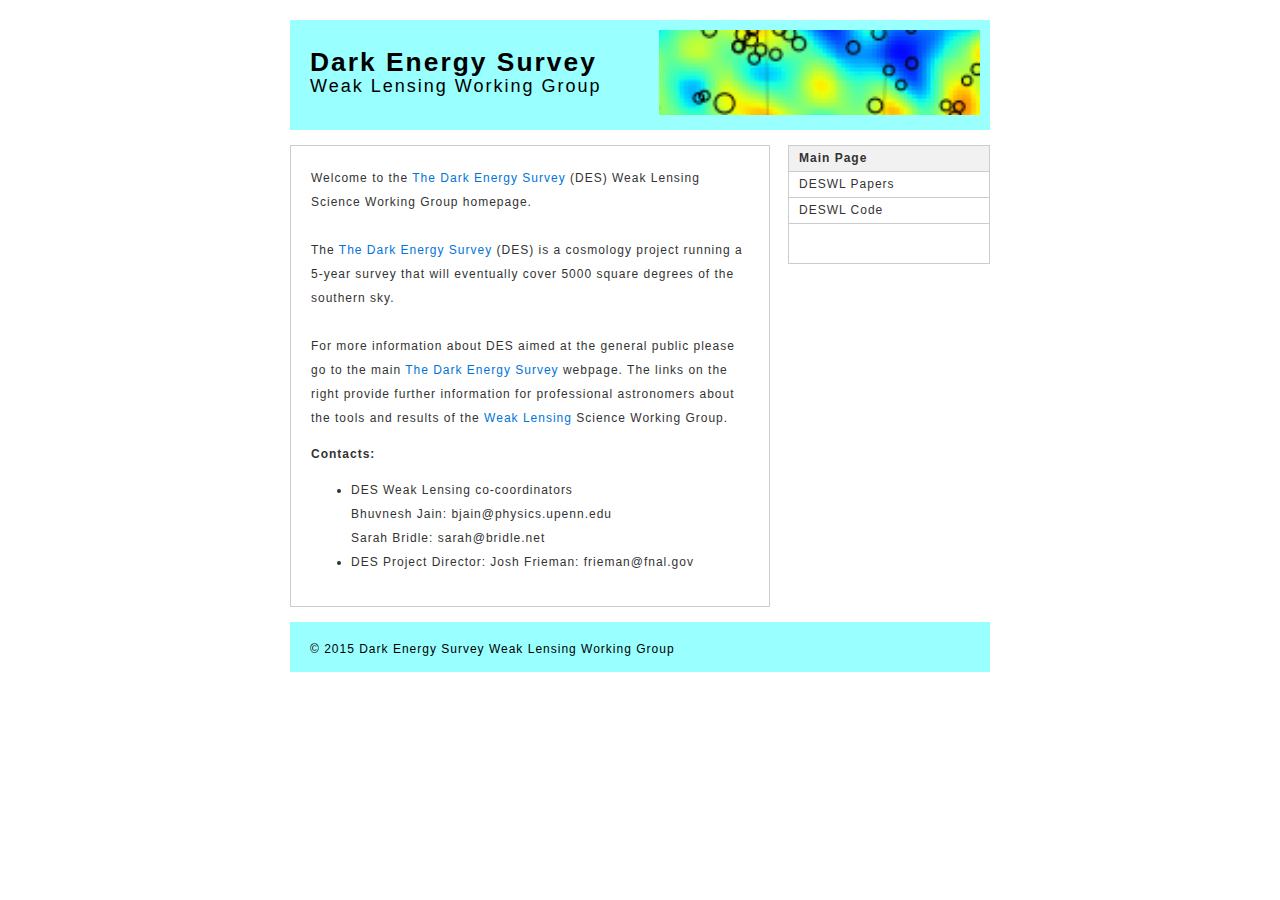
==== index.html @ 776b5a42 "Update index.html" ====
<!DOCTYPE html PUBLIC "-//W3C//DTD XHTML 1.0 Strict//EN" "http://www.w3.org/TR/xhtml1/DTD/xhtml1-strict.dtd">
<html xmlns="http://www.w3.org/1999/xhtml">
	<head>
		<meta http-equiv="content-type" content="text/html; charset=utf-8" />
		<meta name="robots" content="all" />
		<meta name="generator" content="RapidWeaver" />
		
		<title>Main Page</title>
		<link rel="stylesheet" type="text/css" media="screen" href="rw_common/themes/sharp/styles.css"  />
		<link rel="stylesheet" type="text/css" media="print" href="rw_common/themes/sharp/print.css"  />
		<link rel="stylesheet" type="text/css" media="handheld" href="rw_common/themes/sharp/handheld.css"  />
		<link rel="stylesheet" type="text/css" media="screen" href="rw_common/themes/sharp/css/width/width_default.css" />
		<link rel="stylesheet" type="text/css" media="screen" href="rw_common/themes/sharp/css/sidebar/sidebar_right.css" />
		
		
		
		
		<script type="text/javascript" src="rw_common/themes/sharp/javascript.js"></script>
		
		
		
	</head>
<body>
<div id="container"><!-- Start container -->
	
	<div id="pageHeader"><!-- Start page header -->

		<img height="85" src="rw_common/themes/sharp/images/header_bg.png">
		
		<h1>Dark Energy Survey </h1>
		<h2>Weak Lensing Working Group</h2>
		
	</div><!-- End page header -->
	
	<div id="sidebarContainer"><!-- Start Sidebar wrapper -->
		<div id="navcontainer"><!-- Start Navigation -->
			<ul><li><a href="index.html" rel="self" id="current">Main Page</a></li><li><a href="page1/page1.html" rel="self">DESWL Papers</a></li><li><a href="page2/page2.html" rel="self">DESWL Code</a></li></ul>
		</div><!-- End navigation --> 
		<div class="clearer"></div>
		<div id="sidebar"><!-- Start sidebar content -->
			<h1 class="sideHeader"></h1><!-- Sidebar header -->
			 <br /><!-- sidebar content you enter in the page inspector -->
			 <!-- sidebar content such as the blog archive links -->
		</div><!-- End sidebar content -->
	</div><!-- End sidebar wrapper -->
	
	<div id="contentContainer"><!-- Start main content wrapper -->
		<div id="content"><!-- Start content -->

			Welcome to the 
			<a href="http://www.darkenergysurvey.org/" rel="self">The Dark Energy Survey</a> (DES)
			Weak Lensing Science Working Group homepage. <br /><br />

			The <a href="http://www.darkenergysurvey.org/" rel="self">The Dark Energy Survey</a> (DES)
			is a cosmology project running a 5-year survey that will eventually cover 5000 square degrees of the southern sky.<br /><br />

			For more information about DES aimed at the general public please go to the main <a href="http://www.darkenergysurvey.org/" rel="self">The Dark Energy Survey</a> webpage. 

			The links on the right provide further information for professional astronomers about the tools and results of the <a href="http://en.wikipedia.org/wiki/Weak_gravitational_lensing">Weak Lensing</a> Science Working Group. 

                        <p><b>Contacts:</b>
                        <ul>
                        <li>DES Weak Lensing co-coordinators</li>
                        Bhuvnesh Jain: bjain@physics.upenn.edu</br>
                        Sarah Bridle: sarah@bridle.net</br>
                        <li>DES Project Director: Josh Frieman: frieman@fnal.gov</li>
                        </ul>

			<!--
			<a href="page1/page1.html" rel="self" title="DESWL Papers">DESWL Papers</a> collects links papers published by members of the DESWL.<br /><br /><a href="page3/page3.html" rel="self" title="DESWL Data">DESWL Data</a> is not yet publicly available, but in the near future will be available here.<br /><br /><a href="page2/page2.html" rel="self" title="DESWL Code">DESWL Code</a> collects links to code used by members of the collaboration to process, analyze, and present WL data.


			<div class="clearer"></div>
					-->
		</div><!-- End content -->
	</div><!-- End main content wrapper -->

	
	<div id="footer"><!-- Start Footer -->
		<p>&copy; 2015 Dark Energy Survey Weak Lensing Working Group</p>
	</div><!-- End Footer -->

</div><!-- End container -->
</body>
</html>
---- rw_common/themes/sharp/styles.css ----
/* @group General Styles */

body {
	background: #ffffff;
	margin: 20px;
	text-align: center;
	color: #373737;
	padding: 0px;
	font: 0.75em helvetica, arial, sans-serif;
	letter-spacing: 1px;
	line-height: 2.0em;
	padding: 0;
}

p {
}

b, strong {

}

a:link, a:visited {
	color: #0074d8;
	text-decoration: none;
}

a:hover, a:active {
	color: #373737;
}

img {
	border-style: none;
}

.image-left {
	float: left;
	margin: 3px 3px 3px 0;
	padding: 3px 3px 3px 0;
	position: relative;
	z-index: 5;
}

.image-right {
	float: right;
	margin: 3px 0 3px 3px;
	padding: 3px 0 3px 3px;
	position: relative;
	z-index: 5;
}
	
/* @end */

/* @group Layout */

#container {
	margin: 0px auto; /* Right And Left Margin Widths To Auto */
	text-align: left; /* Hack To Keep IE5 Windows Happy */
	color: #333333;
}

.clearer {
	clear: both;
}

#pageHeader {
	background: #99ffff;
	height: 110px;
	margin-bottom: 15px;
	position: relative;
}

#pageHeader img {
	position: absolute;
	top: 10px;
	right: 10px;
}

#pageHeader h1 {
	color: #000000;
	margin: 0px;
	padding: 30px 20px 0px 20px;
	letter-spacing: 2px;
	font-size: 2.2em;
}

#pageHeader h2 {
	color: #000000;
	font-weight: normal;
	letter-spacing: 2px;
	margin: 0px;
	padding-left: 20px;
	font-size: 1.5em;
}

#contentContainer {
	padding: 0px;
	margin: 0px 220px 15px 0px;
	position: relative;
	z-index: 10;
}

#contentContainer #content {
	padding: 20px;
	background: #ffffff;
	border: 1px solid #ccc;
}

#sidebarContainer {
	float: right;
	width: 200px;	
	border: 1px solid #cccccc;
	background: #ffffff;
	margin: 0 0 15px;
	padding: 0;
	position: relative;
}

#sidebarContainer #sidebar {
	padding: 0px 10px 10px;
	line-height: 1.6em;
}

#sidebarContainer .sideHeader {
	padding: 10px 10px 0;
	margin: 0 -10px;
	font-weight: bold;
	font-size: 1.2em;
	color: #0074d8;
}

#footer {
	text-align: left;
	height: 50px;
	background: #99ffff;
}

#footer p {
	color: #000000;
	padding-top: 15px;
	padding-left: 20px;
}

#footer a:link, #footer a:visited {
}

#footer a:hover, #footer a:active {
	color: #ffffff;
	text-decoration: none;
}
	
/* @end */

/* @group Bread-crumb */

#breadcrumbcontainer {
	text-align: left;
	border: 1px solid #bdbdbd;
	margin-bottom: 15px;
	padding: 10px 0px 10px 0px;
	background: #f1f1f1;
}

#breadcrumbcontainer ul {
	list-style: none;
	padding: 0px;
	margin: 0px 0px 0px 0px;
}

#breadcrumbcontainer li {
	display: inline;
}

#breadcrumbcontainer a {
	padding: 0px 0px 0px 20px;
}

#breadcrumbcontainer a:hover {

}
	
/* @end */

/* @group Toolbar */

/* Toolbar Styles */

#navcontainer {
	background: #ffffff;
	line-height: 2.0em;
	position: relative;
	top: 0;
	width: 100%;
	display: block;
}

#navcontainer #current {
	color: #333333;
	font-weight: bold;
	background: #f1f1f1;
}

#navcontainer #current:hover {
}

#navcontainer .currentAncestor {
	color: #333333;
	font-weight: bold;
	background: #f1f1f1;
}

/* Parent - Level 0 */

#navcontainer ul{
	list-style: none;
	margin: 0;
	padding: 0;
}

#navcontainer li {
}

#navcontainer a {
	display: block;
	color: #333333;
	text-decoration: none;
	padding-left: 10px;
	border-bottom: 1px solid #cccccc;
	height: 25px;
}

#navcontainer a:hover {
	background: #f1f1f1;
}

#navcontainer a:active {
}

/* Child - Level 1 */

#navcontainer ul ul {
}

#navcontainer ul ul li {
	background: #ffffff;
}

#navcontainer ul ul a {
	color: #c3c3c3;
	padding: 0px 0px 0px 30px;
}

#navcontainer ul ul a:hover{
}

#navcontainer ul ul #current{
	font-weight: bold;
	background: #f9f9f9;
}

#navcontainer ul ul .currentAncestor {
	font-weight: bold;
	background: #f9f9f9;
}
/* Child - Level 2 */

#navcontainer ul ul ul {
}

#navcontainer ul ul ul li { 
}

#navcontainer ul ul ul a{
	padding: 0px 0px 0px 50px;
	color: #808080;
}

#navcontainer ul ul ul a:hover{

}

#navcontainer ul ul ul #current{
	font-weight: bold;
	background: #fdfdfd;
}

#navcontainer ul ul ul .currentAncestor {
	font-weight: bold;
}


/* Child Level 3 */

#navcontainer ul ul ul ul {
}

#navcontainer ul ul ul ul li { 
}

#navcontainer ul ul ul ul a{
	color: #999999;
	padding: 0px 0px 0px 70px;
}

#navcontainer ul ul ul ul a:hover{

}

/* Child Level 4 */

#navcontainer ul ul ul ul ul {
}

#navcontainer ul ul ul ul ul li { 
}

#navcontainer ul ul ul ul ul a{
	color: #b3b3b3;
	padding: 0px 0px 0px 90px;
}

#navcontainer ul ul ul ul ul a:hover{

}

/* Child Level 5 */

#navcontainer ul ul ul ul ul ul {
}

#navcontainer ul ul ul ul ul ul li { 
}

#navcontainer ul ul ul ul ul ul a{
	color: #cccccc;
	padding: 0px 0px 0px 110px;
}

#navcontainer ul ul ul ul ul ul a:hover{

}

/* @end */

/* @group Global Classes */

blockquote, .standout {
	font-style: italic;
	color: #666666;
}

h1 {
}

h2 {
}

h3 {
}

h4 {
}

.imageStyle {
}
	
/* Main content area unordered list styles */
#contentContainer #content ul {
}

#contentContainer #content li {
}

ul.disc {
	list-style-type: disc;
}

ul.circle {
	list-style-type: circle;
}

ul.square {
	list-style-type: square;
}

ol.arabic-numbers {
	list-style-type: decimal;
}

ol.upper-alpha {
	list-style-type: upper-alpha;
}

ol.lower-alpha {
	list-style-type: lower-alpha;
}

ol.upper-roman {
	list-style-type: upper-roman;
}

ol.lower-roman {
	list-style-type: lower-roman;
}

/* Sidebar area unordered list styles */
#sidebarContainer #sidebar ul {
	margin: 10px 0;
	padding: 0;
}

#sidebarContainer #sidebar li {
}

/* Table Styles */
table {
	font-size: 1em;
}
/* @end */

/* @group Blog */

/* @group Tag Cloud */
ul.blog-tag-cloud {
	margin: 0 0 10px;
	padding: 0;
	text-align: justify;
}

ul.blog-tag-cloud li {
	display: inline;
	padding-right: 5px;
}

.blog-tag-size-1 {	
	font-size: 0.8em;
}

.blog-tag-size-2 {	
	font-size: 0.85em;
}

.blog-tag-size-3 {	
	font-size: 0.9em;
}

.blog-tag-size-4 {	
	font-size: 0.95em;
}

.blog-tag-size-5 {	
	font-size: 1em;
}

.blog-tag-size-6 {	
	font-size: 1.05em;
}

.blog-tag-size-7 {	
	font-size: 1.1em;
}

.blog-tag-size-8 {	
	font-size: 1.15em;
}

.blog-tag-size-9 {	
	font-size: 1.2em;
}

.blog-tag-size-10 {	
	font-size: 1.25em;
}

.blog-tag-size-11 {	
	font-size: 1.3em;
}

.blog-tag-size-12 {	
	font-size: 1.35em;
}

.blog-tag-size-13 {
	font-size: 1.4em;
}

.blog-tag-size-14 {	
	font-size: 1.45em;
}

.blog-tag-size-15 {
	font-size: 1.5em;
}

.blog-tag-size-16 {	
	font-size: 1.55em;
}

.blog-tag-size-17 {	
	font-size: 1.6em;
}

.blog-tag-size-18 {	
	font-size: 1.65em;
}

.blog-tag-size-19 {
	font-size: 1.7em;
}

.blog-tag-size-20 {	
	font-size: 1.75em;
}

/* @end */

/* @group Archive Page */

.blog-archive-background {
}

.blog-entry-summary {
	margin-bottom: 10px;
}

.blog-archive-headings-wrapper {
	margin-bottom: 40px;
}

.blog-archive-entries-wrapper {
}

.blog-archive-entries-wrapper .blog-entry {
}

.blog-archive-month {
	color: #333333;
	font-size: 1.7em;
	font-weight: normal;
	letter-spacing: 2px;
}

.blog-archive-link {
}

.blog-archive-link a:link, .blog-archive-link a:visited {
	color: #cccccc;
	letter-spacing: 2px
}
	
/* @end */

.blog-entry {
	margin-bottom: 40px;
}

.blog-entry-title {
	color: #333333;
	font-size: 1.7em;
	font-weight: normal;
	letter-spacing: 2px;
	margin: 0;
}

.blog-entry-title a {
	color: #333333;
}

.blog-entry-title a:hover {
	color: #0074d8;
}

.blog-entry-date {
	color: #cccccc;
	letter-spacing: 2px;
}

.blog-read-more {
	display: block;
	padding-top: 10px;
	font-style: italic;
}

.blog-entry-body {
}

.blog-entry-comments {
}

/*styles the category link in the main entry */
.blog-entry-category {
	color: #333333;
	font-weight: bold;
	margin-bottom: 5px;
}

.blog-entry-category a:link, .blog-entry-category a:visited {
}

/* styles the archives in the blog sidebar */
#blog-archives {
	margin-bottom: 10px;
}

.blog-archive-link-enabled {
}

.blog-archive-link-disabled {
}

/* Styles the blog categories in the blog sidebar */
#blog-categories {
	margin-bottom: 10px;
}

.blog-category-link-enabled {
}

.blog-category-link-disabled {
}

/* Styles the blog RSS feeds in the blog sidebar */
#blog-rss-feeds {
	margin-bottom: 10px;
}

.blog-rss-link {
}

.blog-comments-rss-link {
}
/* @end */

/* @group File Sharing */

.filesharing-description {
	padding-bottom: 5px;
	margin-bottom: 5px;
	border-bottom: 1px solid #cccccc;
}

.filesharing-item {
	padding: 5px;
	margin-bottom: 5px;
	border-bottom: 1px solid #cccccc;
}

.filesharing-item-title a:link {
}

.filesharing-item-title a:hover {
}

.filesharing-item-title a:visited {

}

.filesharing-item-description {
}

/* @end */

/* @group Photo Album */

/* @group Index Page (Thumbnail view) */

.album-title {
	color: #333333;
	font-size: 1.7em;
	font-weight: normal;
	letter-spacing: 2px;
}

.album-description {
	color: #cccccc;
	letter-spacing: 2px;
	margin-bottom: 70px;
}

.album-wrapper {
	display: block;
	width: 99%;
	position: relative;
}

.thumbnail-wrap {
	text-align: center;
	position: relative;
	float: left;
	margin-bottom: 60px;
	margin-right: 12px;
}

.thumbnail-frame {
	position: absolute;
    bottom: 0;
    left: 0;
}

.thumbnail-frame:hover {
}

.thumbnail-frame a {
}

.thumbnail-frame a:hover {
}

.thumbnail-frame img {
	border: 1px solid #cccccc;
	padding: 1px;
	margin: auto;
}

.thumbnail-caption {
	margin: 0;
	padding: 0;
	line-height: normal;
	width: 100%;
	height: 38px;
	display: block;
}
	
/* @end */

/* @group Single Page (Photo view) */

.photo-background {
	margin: 10px;
}

.photo-navigation {
	background: #333333;
	margin-bottom: 10px;
	padding: 5px;

}

.photo-links {
	margin: 0;
	padding: 0;
}

.photo-navigation a:link, .photo-navigation a:visited {

}

.photo-navigation a:hover {
	color: #ffffff;
}

.photo-frame{
	background: #333333;
	padding: 5px;
}

.photo-title {
	font-size: 1.7em;
	font-weight: normal;
	letter-spacing: 2px;
	color: #ffffff;
	margin: 0;
	padding: 0;
}

.photo-caption {
	color: #cccccc;
	letter-spacing: 2px;
	margin: 0;
	padding: 0;
}

/* @group EXIF data */
/* Data wrapper */
.exif-data {
}

/* p tag classes for all exif data */
p.exif-version {
}

p.exif-colour-space {
}

p.exif-focal-length {
}

p.exif-dimensions {
}

p.exif-pixel-y-dimension {
}

p.exif-pixel-x-dimension {
}

p.exif-oecf-value {
}

p.exif-subsec-time-original {
}

p.exif-exposure-mode {
}

p.exif-spatial-frequency-response {
}

p.exif-scene-capture-type {
}

p.exif-subject-location {
}

p.exif-shutter-speed {
}

p.exif-datetime-original {
}

p.exif-subsec-time {
}

p.exif-compressed-bits-per-pixel {
}

p.exif-flash-energy {
}

p.exif-saturation {
}

p.exif-brightness {
}

p.exif-exposure-time {
}

p.exif-f-number {
}

p.exif-file-source {
}

p.exif-gain-control {
}

p.exif-subject-area {
}

p.exif-cfa-pattern {
}

p.exif-scene-type {
}

p.exif-white-balance {
}

p.exif-flash {
}

p.exif-exposure-index {
}

p.exif-flashpix-version {
}

p.exif-device-setting-description {
}

p.exif-focalplane-x-resolution {
}

p.exif-image-uniqueid {
}

p.exif-components-configuration {
}

p.exif-light-source {
}

p.exif-sensing-method {
}

p.exif-aperture {
}

p.exif-sharpness {
}

p.exif-exposure-program {
}

p.exif-subject-distance {
}

p.exif-subsec-time-digitized {
}

p.exif-contrast {
}

p.exif-focalplane-resolution-unit {
}

p.exif-gamma {
}

p.exif-35mm-focal-length {
}

p.exif-datetime-digitized {
}

p.exif-subject-distance-range {
}

p.exif-custom-rendered {
}

p.exif-max-aperture {
}

p.exif-sound-file {
}

p.exif-metering-mode {
}

p.exif-spectral-sensitivity {
}

p.exif-exposure-bias {
}

p.exif-focalplane-y-resolution {
}

p.exif-iso-rating {
}

p.exif-maker-note {
}

p.exif-digital-zoom-ratio {
}

p.exif-user-comment {
}
/* @end */

/* @end */
	
/* @end */

/* @group Quicktime Page */

.movie-description {

}
	
/* @end */

/* @group Quicktime Album */

/* @group Index Page (Movie Thumbnail view) */

.movie-page-title {
	color: #333333;
	font-size: 1.7em;
	font-weight: normal;
	letter-spacing: 2px;
}

.movie-page-description {
	color: #cccccc;
	letter-spacing: 2px;
	margin-bottom: 10px;
}

.movie-thumbnail-frame {
	width: 132px;
	height: 132px;
	float: left;
	text-align: center;
	margin-right: 10px;
	margin-bottom: 10px;
	padding: 1px;
	border: Solid 1px #cccccc;
	font-size: 0.9em;
	position: relative;
	z-index: 10;
}

.movie-thumbnail-frame:hover {
}

.movie-thumbnail-caption {
}
	
/* @end */

/* @group Single Page (Movie View) */

.movie-background {
}

.movie-title {
	color: #333333;
	font-size: 1.3em;
	font-weight: normal;
	letter-spacing: 2px;
}

.movie-frame {

}
	
/* @end */


/* @end */

/* @group Contact Form */
.message-text { 
} 

.required-text {
} 

.form-input-field {
} 

.form-input-button { 
} 
/* @end */


/* @group JS-Kit Override */

.js-singleCommentBodyT {
	display: block;
	padding-top: 17px !important;

}

.js-singleCommentHeader {
	padding: 0 8px !important;
}

.js-OldComments,
.js-commentFieldLabel,
.js-pmFieldLabel,
.js-singleCommentBody,
.js-singleCommentKarmaComMod,
.js-commentBodyLabel,
.js-commentCmtTextarea,
.js-commentAvatarArea,
.js-OldCommentsWrap,
.js-OldComments,
.js-CreateCommentFieldsWrap,
.js-CreateCommentFields,
.js-commentCmtTextarea,
.js-kit-comments div {
	clear: none !important;
}

.js-singleCommentText {
	display: block !important;
	clear: both !important;
}

.js-kit-comments br {
	display: none !important;
}

.js-singleCommentBody br {
	display: block !important;
}

/* @end */

/* @group Disqus */
#dsq-comments-title {
    clear:none !important;
} 

#dsq-content .dsq-options {
    clear:none !important;
}

#dsq-thread-settings  {
    clear:none !important;
}

#dsq-content div {
    clear:none !important;
}

.dsq-button{
    float:none ! important;
}

/* @end */
---- rw_common/themes/sharp/print.css ----
/*<group=General Styles>*/

body {
	background: transparent none;
	margin: 0px 5% 0px 5%;
	text-align: left;
	color: #000000;
	letter-spacing: 0.5px;
	word-spacing: 1px;
	padding: 0px;
	font: 10pt Georgia, Times New Roman, Times, serif;
}

p { 
}

b, strong {
	font-weight: bold;
}

a:link, a:visited {
}

a:hover, a:active {
}
	
/*</group>*/

/*<group=Layout>*/

#container {	text-align: left;
	width: 100%;
	padding: 0px;
	margin: 0px;
}

#pageHeader {
	text-align: left;
	background: none;
	border-bottom: 1px solid #cccccc;
	padding-bottom: 10px;
	margin-bottom: 10px;
}

#pageHeader img {
	float: right;
}

#pageHeader h1 {
	color: #000000;
	margin: 0px;
	font-weight: bold;
	font-size: 16pt;
	padding: 0px;
}

#pageHeader h2 {
	color: #333333;
	margin: 0px;
	font-size: 13pt;
	font-weight: normal;
	padding: 0px;
}

#contentContainer {
	float: none !important;
	padding: 0px;
	margin-bottom: 10px;
}

#contentContainer #content {
	padding: 0px;
}

#contentContainer #content img {
}

#sidebarContainer {
	float: none;
	width: auto;
	border-bottom: 1px solid #cccccc;
	margin-bottom: 10px;
	padding-bottom: 10px;
}

#sidebarContainer .sidebar {
}

#footer {
	text-align: center; 
	background: none;
	color: #000000;
	font-size: 10pt;
	border-top: 1px solid #cccccc;
	margin-top: 10px;
	padding-top: 10px;
}

#footer a {
}

#footer a:hover {
}
	
/*</group>*/

/*<group=toolbar>*/

#navcontainer {
	display: none;
}
	
/*</group>*/

/*<group=Bread-crumb>*/

#breadcrumbcontainer {
	display: none;
}
	
/*</group>*/

/*<group=Global Classes>*/

.standout {
	color: #474747;
	font-size: 11pt;
	font-weight: bold;
	letter-spacing: 1px;
	word-spacing: 2px;
	padding: 40px;
	background-color: #f5f5f5;
	font-style: italic;
}

h1 {
	font-size: 20pt;
	font-weight: bold;
	margin-bottom: 3px;
}

h2 {
	font-size: 18pt;
	font-weight: bold;
	margin-bottom: 3px;
}

h3 {
	font-size: 16pt;
	font-weight: bold;
	margin-bottom: 3px;
}

h4 {
	font-size: 14pt;
	font-weight: bold;
	margin-bottom: 3px;
}

h5 {
	font-size: 12px;
	font-weight: bold;
	margin-bottom: 3px;
}

.imageStyle {
}
	
/*</group>*/

/*<group=Blog>*/

.blog-entry {
	border-style: none;
}

.blog-entry-title {
	font-size: 16pt;
	font-weight: bold;
	margin-bottom: 3px;
	border-style: none;
}

.blog-entry-date {
	margin-bottom: 10px;
	margin-top: 5px;
	border-style: none;
	font-size: 10pt;
	color: #333333;
}

.blog-entry-body {
	margin-bottom: 45px;
	border-style: none;
}
	
/*</group>*/

/*<group=File Sharing>*/

.filesharing-description {
	margin-bottom: 20px;
	border-bottom: 1px solid #d9d9d9;
}

.filesharing-item {
	
}

.filesharing-item-title {
	font-size: 16pt;
	font-weight: bold;
}

.filesharing-item-description {
	margin-bottom: 10px;
}

/*</group>*/

/*<group=Photo Album>*/

/*<group=Index Page (Thumbnail view)>*/

.album-title {
	font-size: 16pt;
	font-weight: bold;
	margin-bottom: 3px;
}

.album-description {
}

.thumbnail-frame {
	margin: 0px;
	padding: 0px;
}

.thumbnail-frame a {
}

.thumbnail-frame a:hover {
	height: 30px;
}

.thumbnail-frame img {
	background: repeat url(images/sidebar_bg.png);
}

.thumbnail-caption {
	color: #4c4c4c;
	margin-top: -2px;
	font-size: 10pt;
}
	
/*</group>*/

/*<group=Single Page (Photo view)>*/

.photo-background {
	text-align: center;
}

.photo-navigation {
	background: none;
	display: none;
}

.photo-navigation a {
	display: none;
}

.photo-navigation a:hover {
	display: none;
}

.photo-frame{

}

.photo-links {
	display: none;
}

.photo-title {
	display: none;
}

.photo-caption {
	font-size: 11pt;
	margin: 0px;
	text-align: center;
}

/*</group>*/
	
/*</group>*/

/*<group=Quicktime Page>*/

.movie-title {
	font-size: 16pt;
	font-weight: bold;
	text-align: left;
}

.movie-description {
	text-align: center;
}

.movie-frame {
	text-align: center;
	margin-bottom: 10px;
}
	
/*</group>*/
---- rw_common/themes/sharp/handheld.css ----
/*<group=General Styles>*/

body {
	text-align: left;
	font-family: Verdana, Arial, Helvetica, sans-serif;
	font-size: 0.9em;
	margin: 0px;
	padding: 0;
	white-space: pre;
}

p {
}

b, strong {

}

a:link {
	color: #0000ff;
	text-decoration: underline;
}

a:visited {
	color: #681796;
}

a:hover, a:active {
	text-decoration: none;
	background: #0000ff;
	color: #ffffff;
}

img {
	max-width: 99%;
}

.image-left {

}

.image-right {

}
	
/*</group>*/

/*<group=Layout>*/

#container { 
	background: #ffffff;
	background-image: none;
	width: 100%;
}

#pageHeader {
	height: auto;
	text-align: left;
	margin-bottom: 8px;
	background: #000000;
	padding: 3px;
	border-bottom: solid #191919 2px;
}

#pageHeader img {
	position: relative;
	top: auto;
	right: auto;
}

#pageHeader h1 {
	color: #ffffff;
	font-size: 1.3em;
	margin: 0 0 5px;
	padding-top: 0px;
	font-weight: bold;
}

#pageHeader h2 {
	font-size: 1.1em;
	margin: 0;
	color: #ffffff;
	font-weight: normal;
}

#contentContainer {
	margin: 0px;
	display: block;
	width: auto;
}

#contentContainer #content {
	margin: 0;
	padding: 0;
}

#sidebarContainer {
	float: none;
	width: auto;
	display: block;
	margin-bottom: 10px;
	padding-bottom: 10px;
	border-bottom: 1px solid #808080;
}

#sidebarContainer #sidebar {
	margin: 0;
	padding: 0px;
}

#sidebarContainer .sideHeader {
	color: #000000;
	font-weight: bold;
	margin-bottom: 5px;
}

#footer { 
	width: auto;
	text-align: left;
	padding: 0px;
	margin: 0;
}

#footer p {
}

#footer a:link, #footer a:visited {

}

#footer a:hover, #footer a:active {
}
	
/*</group>*/

/*<group=Bread-crumb>*/

#breadcrumbcontainer {
	margin-bottom: 5px;
}

#breadcrumbcontainer ul {
	list-style: none;
	margin: 0;
	padding: 0;
}

#breadcrumbcontainer li {
	display: inline;
	padding: 0;
	margin: 0;
}

#breadcrumbcontainer a {
	padding: 0;
}

#breadcrumbcontainer a:hover {

}
	
/*</group>*/

/*<group=Toolbar>*/

/* Toolbar Styles */

#navcontainer {
	color: #000000;
	margin: 0 0 10px 0;
	padding: 0;
}

#navcontainer #current {

}

#navcontainer #current:hover {
}

#navcontainer .currentAncestor {

}

/* Parent - Level 0 */

#navcontainer ul{
	margin: 0;
	padding: 0;
	list-style-type: none;
}

#navcontainer li {
	margin: 0;
	padding: 0;
}

#navcontainer a {
	padding: 0;
}

#navcontainer a:hover {
}

#navcontainer a:active {
}

/* Child - Level 1 */

#navcontainer ul ul {
	list-style-type: none;
	margin-left: 2px;
	padding: 0;
	color: black;
}

#navcontainer ul ul li {
	padding-left: 5px;
}

#navcontainer ul ul a {
	padding: 0;
}

#navcontainer ul ul a:hover{
}

#navcontainer ul ul #current{
}

/* Child - Level 2 */

#navcontainer ul ul ul {

}

#navcontainer ul ul ul li {
	padding-left: 10px;
}

#navcontainer ul ul ul a{
}

#navcontainer ul ul ul a:hover{

}

/* Child Level 3 */

#navcontainer ul ul ul {

}

#navcontainer ul ul ul ul li {
	padding-left: 15px;
}

#navcontainer ul ul ul ul a{
}

#navcontainer ul ul ul ul a:hover{

}

/* Child Level 4 */

#navcontainer ul ul ul ul {

}

#navcontainer ul ul ul ul ul li {
	padding-left: 20px;
}

#navcontainer ul ul ul ul ul a{
}

#navcontainer ul ul ul ul ul a:hover{

}

/* Child Level 5 */

#navcontainer ul ul ul ul ul {

}

#navcontainer ul ul ul ul ul ul li { 
}

#navcontainer ul ul ul ul ul ul a{
}

#navcontainer ul ul ul ul ul ul a:hover{

}

/*</group>*/

/*<group=Global Classes>*/

blockquote, .standout {
	margin: 0;
	padding: 5px;
	font-weight: bold;
}

h1 {
}

h2 {
}

h3 {
}

h4 {
}

.imageStyle {

}
	
/*</group>*/

/*<group=Blog>*/

/*<group=Archive Page>*/

.blog-archive-background {
}.blog-archive-headings-wrapper {
}

.blog-archive-entries-wrapper {
}

.blog-archive-entries-wrapper .blog-entry {
}.blog-archive-month {
}

.blog-archive-link {
}.blog-archive-link a:link, .blog-archive-link a:visited {
}
	
/*</group>*/

.blog-entry {
}

.blog-entry-title {
	font-weight: bold;
	margin-bottom: 3px;
}

.blog-entry-date {
	margin-bottom: 8px;
	font-size: 0.9em;
	color: #808080;
}

.blog-entry-body {
	margin-bottom: 5px;
	padding-bottom: 5px;
	border-bottom: 1px solid #cccccc;
}

.blog-entry-comments {
	display: none;
}

.blog-entry-category {
}

.blog-category-link-enabled {
}

.blog-category-link-disabled {
}

/*</group>*/

/*<group=File Sharing>*/

.filesharing-description {
}

.filesharing-item {
	margin-bottom: 5px;
	padding-bottom: 5px;
	border-bottom: 1px solid #cccccc;
}

.filesharing-item-title a:link {
}

.filesharing-item-title a:hover {
}

.filesharing-item-title a:visited {

}

.filesharing-item-description {
}

/*</group>*/

/*<group=Photo Album>*/

/*<group=Index Page (Thumbnail view)>*/

.album-title {
	font-weight: bold;
	margin-bottom: 3px;
}

.album-description {
	margin-bottom: 8px;
	font-size: 0.9em;
	color: #808080;
}

table.thumbnail-table {
	width: 99%;
}

table.thumbnail-table, table.thumbnail-table tr, table.thumbnail-table td {
	display: block;
}

.thumbnail-frame {
}

.thumbnail-frame:hover {
}

.thumbnail-frame a {
}

.thumbnail-frame a:hover {
}

.thumbnail-frame img {
}

.thumbnail-caption {
}
	
/*</group>*/

/*<group=Single Page (Photo view)>*/

.photo-background {
}

.photo-navigation {
}

.photo-links {
}

.photo-navigation a:link, .photo-navigation a:visited {

}

.photo-navigation a:hover {

}

.photo-frame{
}

.photo-title {
}

.photo-caption {
}

/*</group>*/
	
/*</group>*/

/*<group=Quicktime Page>*/

.movie-description {

}
	
/*</group>*/

/*<group=Quicktime Album>*/

/*<group=Index Page (Movie Thumbnail view)>*/

.movie-page-title {
	font-weight: bold;
	margin-bottom: 3px;
}.movie-page-description {
	margin-bottom: 8px;
	font-size: 0.9em;
	color: #808080;
}.movie-thumbnail-frame {
}

.movie-thumbnail-frame:hover {
}

.movie-thumbnail-caption {
}
	
/*</group>*/

/*<group=Single Page (Movie View)>*/

.movie-background {
}

.movie-title {
}

.movie-frame {

}
	
/*</group>*/


/*</group>*/

/*<group=Contact Form>*/
.message-text { 
} 

.required-text {
} 

.form-input-field {
	max-width: 100%;
} 

.form-input-button { 
} 
/*</group>*/
---- rw_common/themes/sharp/css/width/width_default.css ----
/* This is the default width for this theme. We need this file as we have to set a default css file for the theme variations. */
#container {
	width: 700px;
}
---- rw_common/themes/sharp/css/sidebar/sidebar_right.css ----
#sidebarContainer {
	float: right;
}
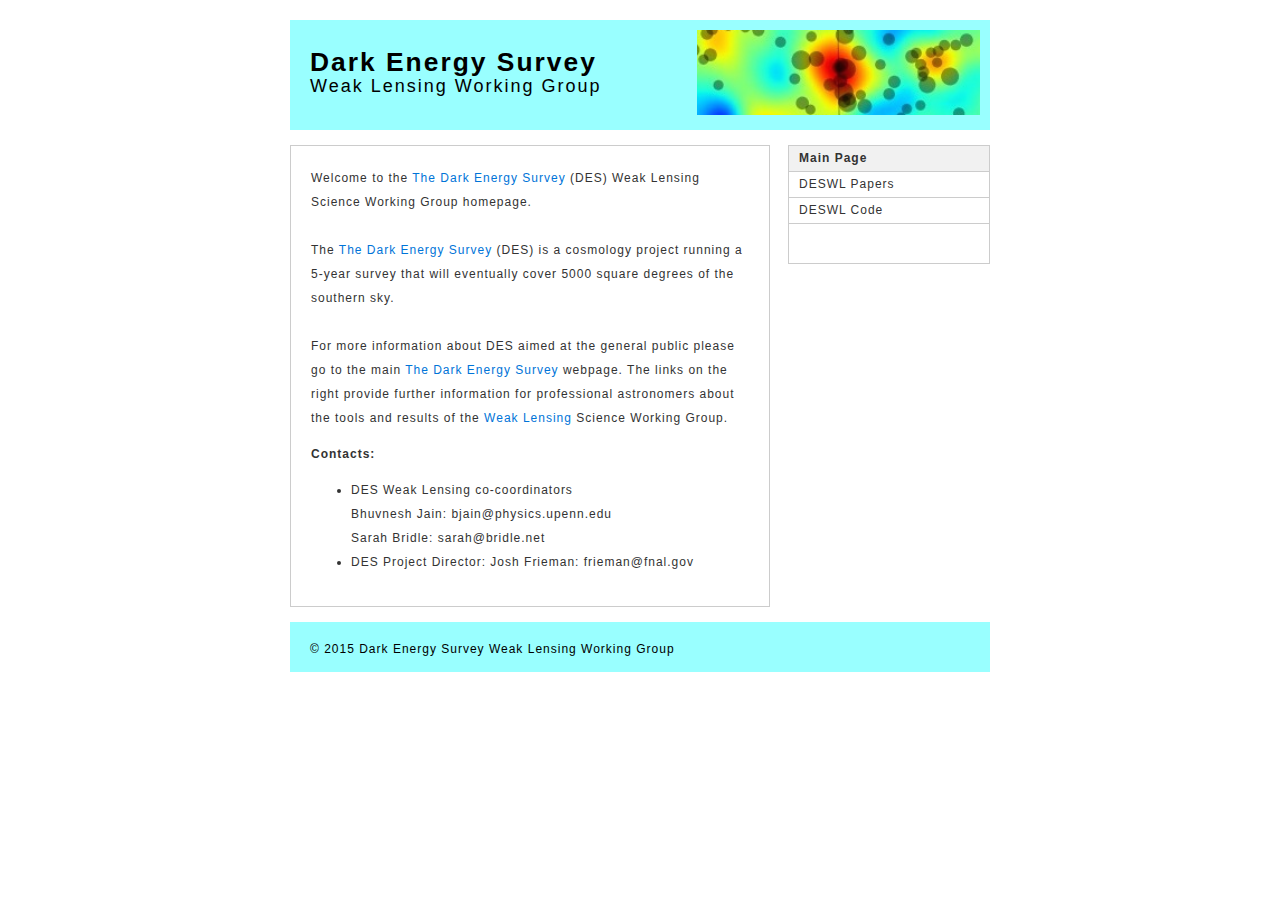
==== commit 2ee9281a: "changed header image" ====
--- a/index.html
+++ b/index.html
@@ -77,7 +77,7 @@
 
 	
 	<div id="footer"><!-- Start Footer -->
-		<p>&copy; 2015 Dark Energy Survey Weak Lensing Working Group</p>
+		<p >&copy; 2015 Dark Energy Survey Weak Lensing Working Group</p>
 	</div><!-- End Footer -->
 
 </div><!-- End container -->
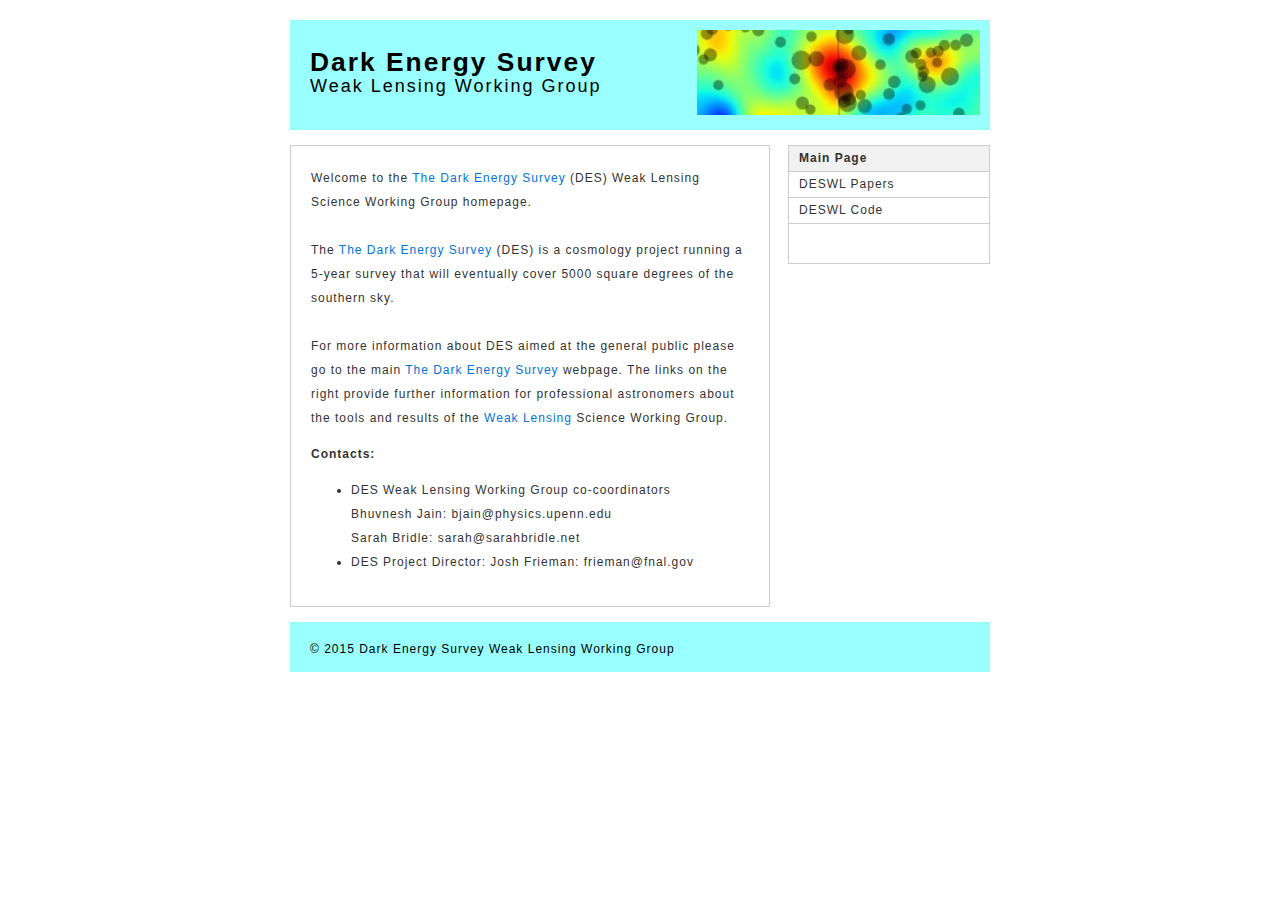
==== commit ab23fc8d: "trying to add mass map figure" ====
--- a/index.html
+++ b/index.html
@@ -60,9 +60,9 @@
 
                         <p><b>Contacts:</b>
                         <ul>
-                        <li>DES Weak Lensing co-coordinators</li>
+                        <li>DES Weak Lensing Working Group co-coordinators</li>
                         Bhuvnesh Jain: bjain@physics.upenn.edu</br>
-                        Sarah Bridle: sarah@bridle.net</br>
+                        Sarah Bridle: sarah@sarahbridle.net</br>
                         <li>DES Project Director: Josh Frieman: frieman@fnal.gov</li>
                         </ul>
 
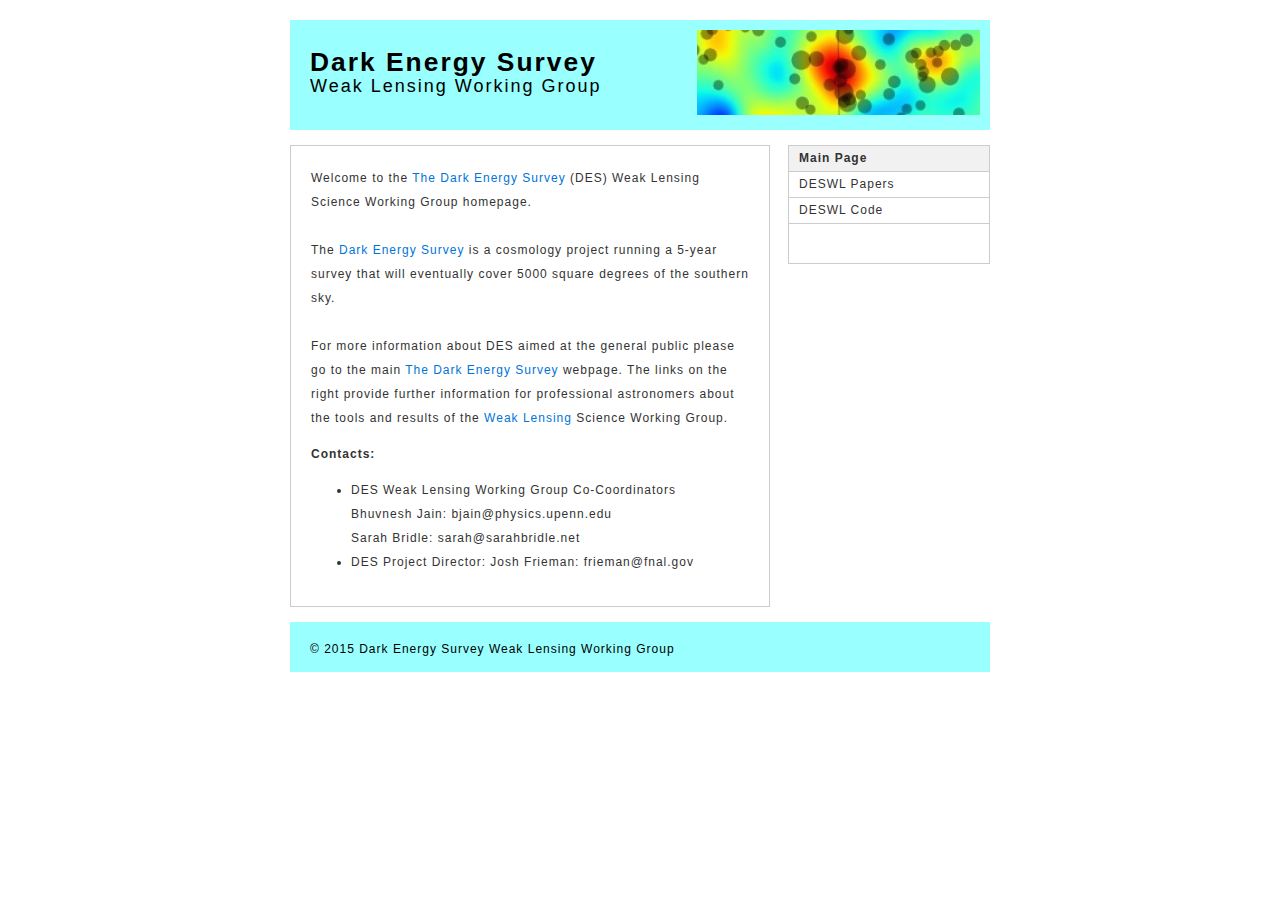
==== commit db0b30e7: "added thumbnail" ====
--- a/index.html
+++ b/index.html
@@ -51,7 +51,7 @@
 			<a href="http://www.darkenergysurvey.org/" rel="self">The Dark Energy Survey</a> (DES)
 			Weak Lensing Science Working Group homepage. <br /><br />
 
-			The <a href="http://www.darkenergysurvey.org/" rel="self">The Dark Energy Survey</a> (DES)
+			The <a href="http://www.darkenergysurvey.org/" rel="self">Dark Energy Survey</a>
 			is a cosmology project running a 5-year survey that will eventually cover 5000 square degrees of the southern sky.<br /><br />
 
 			For more information about DES aimed at the general public please go to the main <a href="http://www.darkenergysurvey.org/" rel="self">The Dark Energy Survey</a> webpage. 
@@ -60,7 +60,7 @@
 
                         <p><b>Contacts:</b>
                         <ul>
-                        <li>DES Weak Lensing Working Group co-coordinators</li>
+                        <li>DES Weak Lensing Working Group Co-Coordinators</li>
                         Bhuvnesh Jain: bjain@physics.upenn.edu</br>
                         Sarah Bridle: sarah@sarahbridle.net</br>
                         <li>DES Project Director: Josh Frieman: frieman@fnal.gov</li>
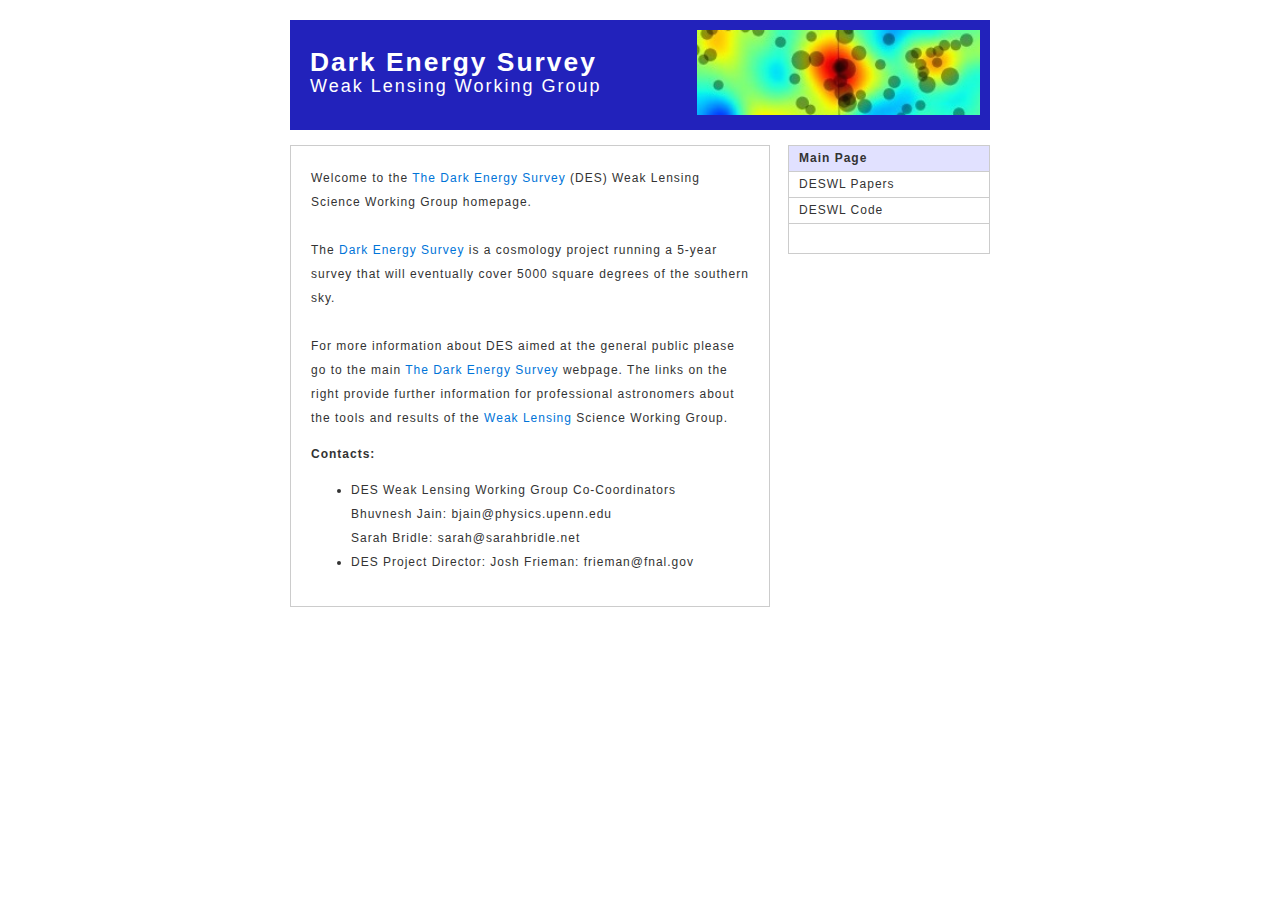
==== commit d3888152: "fiddled with colour schemes and removed bottom bar" ====
--- a/index.html
+++ b/index.html
@@ -76,10 +76,7 @@
 	</div><!-- End main content wrapper -->
 
 	
-	<div id="footer"><!-- Start Footer -->
-		<p >&copy; 2015 Dark Energy Survey Weak Lensing Working Group</p>
-	</div><!-- End Footer -->
-
+	
 </div><!-- End container -->
 </body>
 </html>
--- a/rw_common/themes/sharp/styles.css
+++ b/rw_common/themes/sharp/styles.css
@@ -63,7 +63,7 @@
 }
 
 #pageHeader {
-	background: #99ffff;
+	background: #2222bb;
 	height: 110px;
 	margin-bottom: 15px;
 	position: relative;
@@ -76,7 +76,7 @@
 }
 
 #pageHeader h1 {
-	color: #000000;
+	color: #ffffff;
 	margin: 0px;
 	padding: 30px 20px 0px 20px;
 	letter-spacing: 2px;
@@ -84,7 +84,7 @@
 }
 
 #pageHeader h2 {
-	color: #000000;
+	color: #ffffff;
 	font-weight: normal;
 	letter-spacing: 2px;
 	margin: 0px;
@@ -108,7 +108,7 @@
 #sidebarContainer {
 	float: right;
 	width: 200px;	
-	border: 1px solid #cccccc;
+	border: 1px solid #ccc;
 	background: #ffffff;
 	margin: 0 0 15px;
 	padding: 0;
@@ -116,7 +116,7 @@
 }
 
 #sidebarContainer #sidebar {
-	padding: 0px 10px 10px;
+	padding: 0px 10px 0px;
 	line-height: 1.6em;
 }
 
@@ -131,11 +131,11 @@
 #footer {
 	text-align: left;
 	height: 50px;
-	background: #99ffff;
+	background: #2222ff;
 }
 
 #footer p {
-	color: #000000;
+	color: #ffffff;
 	padding-top: 15px;
 	padding-left: 20px;
 }
@@ -196,7 +196,7 @@
 #navcontainer #current {
 	color: #333333;
 	font-weight: bold;
-	background: #f1f1f1;
+	background: #e1e1ff;
 }
 
 #navcontainer #current:hover {
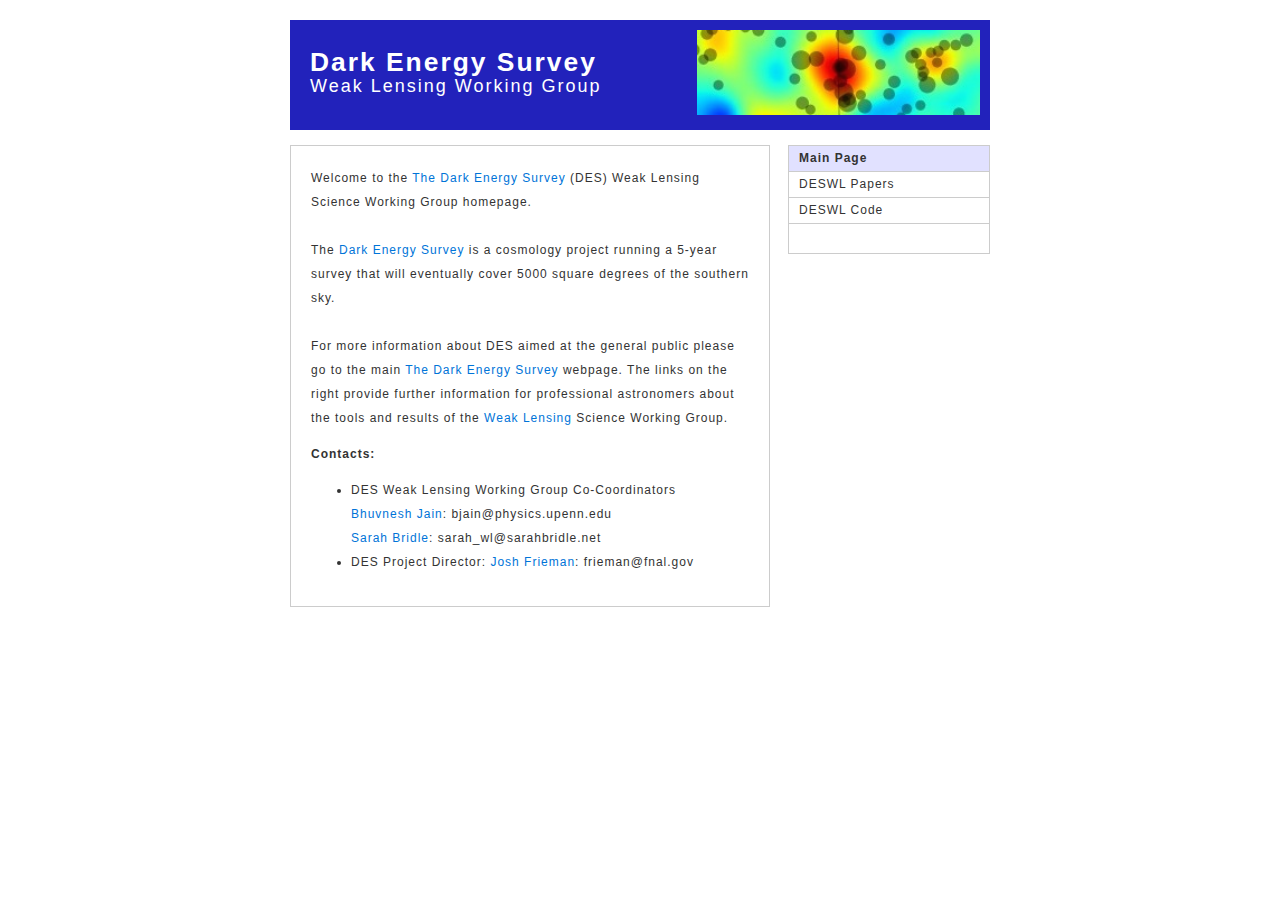
==== commit 10e5a2a4: "removed a couple of shear pipeline paper figures and added homepage links" ====
--- a/index.html
+++ b/index.html
@@ -61,9 +61,9 @@
                         <p><b>Contacts:</b>
                         <ul>
                         <li>DES Weak Lensing Working Group Co-Coordinators</li>
-                        Bhuvnesh Jain: bjain@physics.upenn.edu</br>
-                        Sarah Bridle: sarah@sarahbridle.net</br>
-                        <li>DES Project Director: Josh Frieman: frieman@fnal.gov</li>
+                        <a href="http://www.physics.upenn.edu/people/standing-faculty/bhuvnesh-jain">Bhuvnesh Jain</a>: bjain@physics.upenn.edu</br>
+                        <a href="www.sarahbridle.net">Sarah Bridle</a>: sarah_wl@sarahbridle.net</br>
+                        <li>DES Project Director: <a href="http://home.fnal.gov/~frieman/">Josh Frieman</a>: frieman@fnal.gov</li>
                         </ul>
 
 			<!--
@@ -76,7 +76,7 @@
 	</div><!-- End main content wrapper -->
 
 	
-	
+
 </div><!-- End container -->
 </body>
 </html>
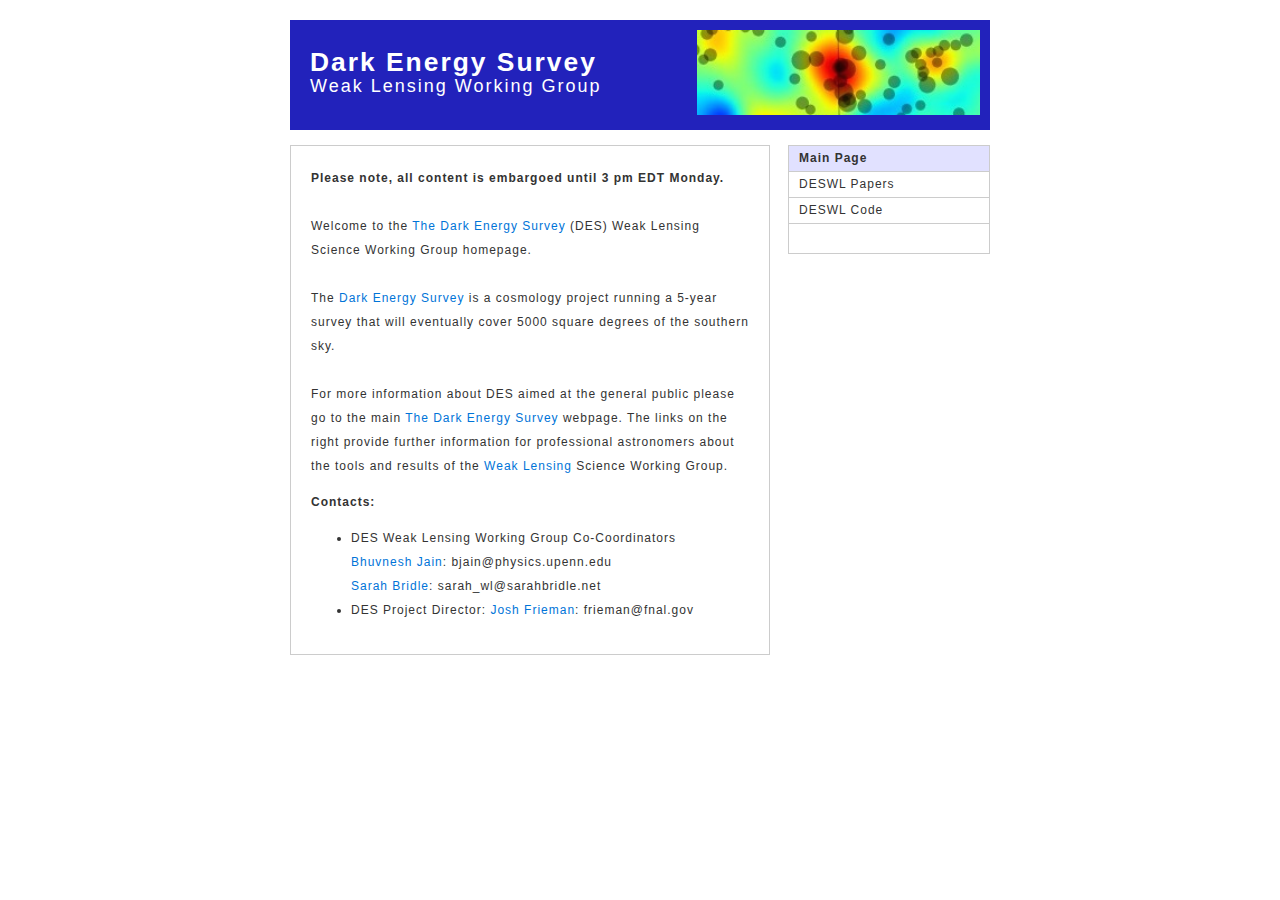
==== commit c07a465d: "added a note about embargo" ====
--- a/index.html
+++ b/index.html
@@ -47,6 +47,8 @@
 	<div id="contentContainer"><!-- Start main content wrapper -->
 		<div id="content"><!-- Start content -->
 
+			<b><large>Please note, all content is embargoed until 3 pm EDT Monday.</large></b></br></br>
+
 			Welcome to the 
 			<a href="http://www.darkenergysurvey.org/" rel="self">The Dark Energy Survey</a> (DES)
 			Weak Lensing Science Working Group homepage. <br /><br />
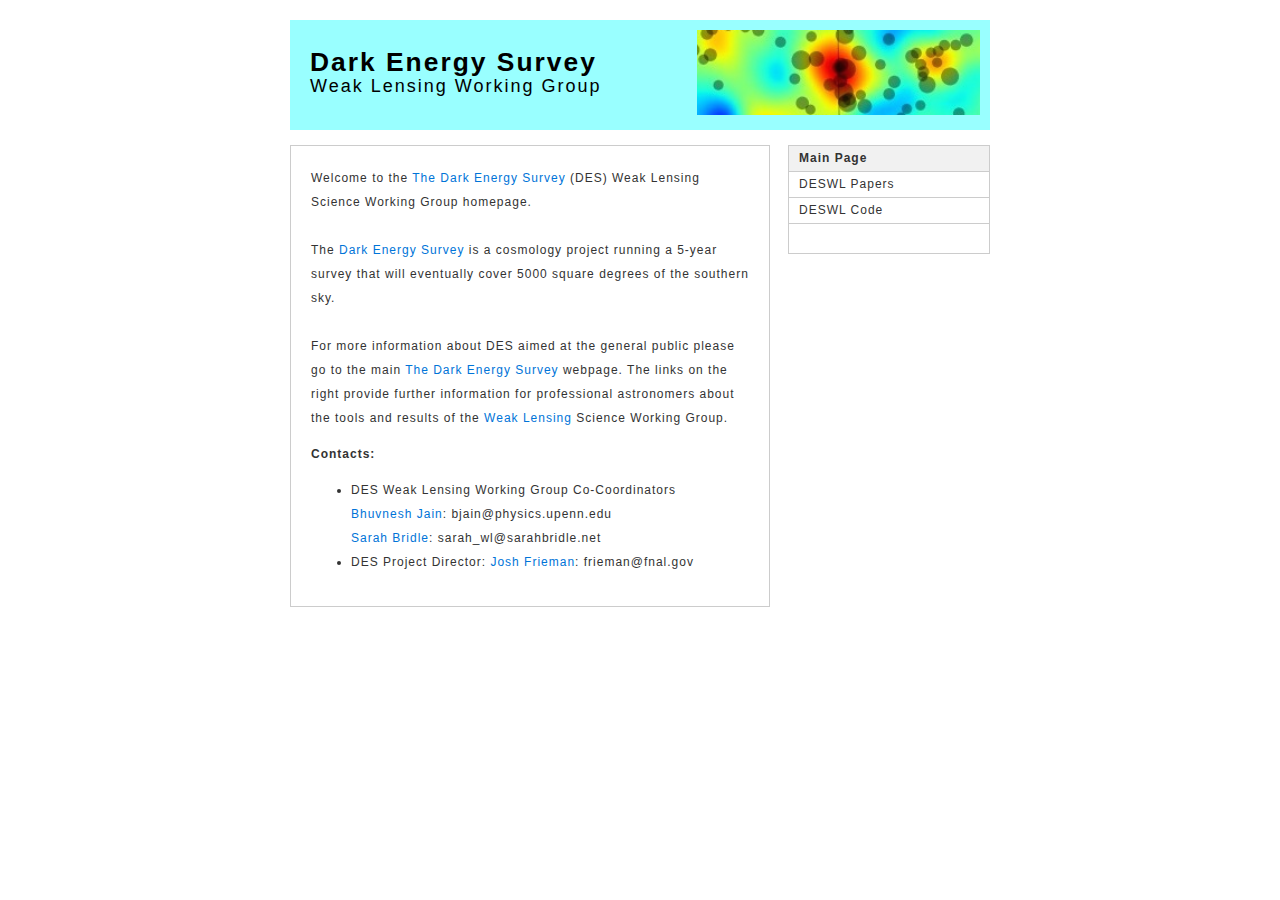
==== commit 06301b34: "removed embargo text" ====
--- a/index.html
+++ b/index.html
@@ -47,8 +47,6 @@
 	<div id="contentContainer"><!-- Start main content wrapper -->
 		<div id="content"><!-- Start content -->
 
-			<b><large>Please note, all content is embargoed until 3 pm EDT Monday.</large></b></br></br>
-
 			Welcome to the 
 			<a href="http://www.darkenergysurvey.org/" rel="self">The Dark Energy Survey</a> (DES)
 			Weak Lensing Science Working Group homepage. <br /><br />
--- a/rw_common/themes/sharp/styles.css
+++ b/rw_common/themes/sharp/styles.css
@@ -63,7 +63,7 @@
 }
 
 #pageHeader {
-	background: #2222bb;
+	background: #99ffff;
 	height: 110px;
 	margin-bottom: 15px;
 	position: relative;
@@ -76,7 +76,7 @@
 }
 
 #pageHeader h1 {
-	color: #ffffff;
+	color: #000000;
 	margin: 0px;
 	padding: 30px 20px 0px 20px;
 	letter-spacing: 2px;
@@ -84,7 +84,7 @@
 }
 
 #pageHeader h2 {
-	color: #ffffff;
+	color: #000000;
 	font-weight: normal;
 	letter-spacing: 2px;
 	margin: 0px;
@@ -196,7 +196,7 @@
 #navcontainer #current {
 	color: #333333;
 	font-weight: bold;
-	background: #e1e1ff;
+	background: #f1f1f1;
 }
 
 #navcontainer #current:hover {
